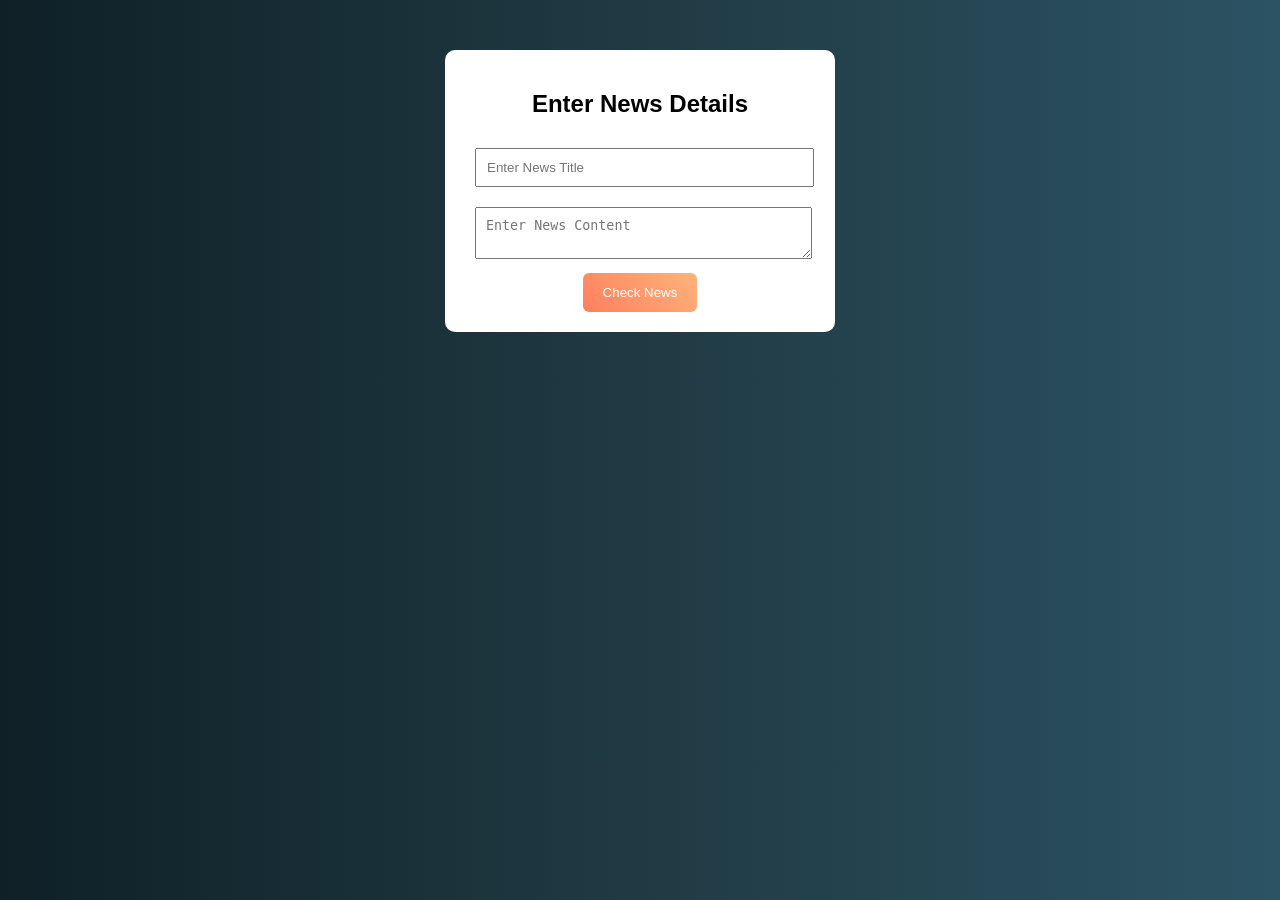
==== form.html @ d113ebc4 "Add files via upload" ====
<!DOCTYPE html>
<html>
<head>
    <title>Enter News</title>
    <link rel="stylesheet" href="style.css">
</head>
<body>

<div class="form-container">
    <h2>Enter News Details</h2>

    <input type="text" id="title" placeholder="Enter News Title"><br>
    <textarea id="content" placeholder="Enter News Content"></textarea><br>

    <button onclick="analyzeNews()">Check News</button>
</div>

<script src="script.js"></script>
</body>
</html>
---- style.css ----
body {
    font-family: 'Poppins', Arial, sans-serif;
    background: linear-gradient(to right, #0f2027, #203a43, #2c5364);
    text-align: center;
    color: #f5f5f5;
}

.navbar {
    background: rgba(0,0,0,0.7);
    padding: 15px;
}

.hero {
    padding: 100px;
}

button {
    padding: 12px 20px;
    background: linear-gradient(45deg, #ff7e5f, #feb47b);
    border: none;
    color: white;
    border-radius: 6px;
    cursor: pointer;
}

.form-container {
    background: white;
    color: black;
    width: 350px;
    margin: 50px auto;
    padding: 20px;
    border-radius: 10px;
}

input, textarea {
    width: 90%;
    padding: 10px;
    margin: 10px;
}

#result {
    background: white;
    color: black;
    width: 400px;
    margin: 50px auto;
    padding: 20px;
    border-radius: 10px;
}

.progress-bar {
    width: 300px;
    height: 20px;
    background: #ddd;
    margin: 20px auto;
    border-radius: 10px;
    overflow: hidden;
}

#progress {
    height: 100%;
    width: 0%;
    background: linear-gradient(45deg, #00c6ff, #0072ff);
}

#confidenceBar {
    height: 100%;
    width: 0%;
    background: linear-gradient(45deg, #56ab2f, #a8e063);
    color: white;
    text-align: center;
}
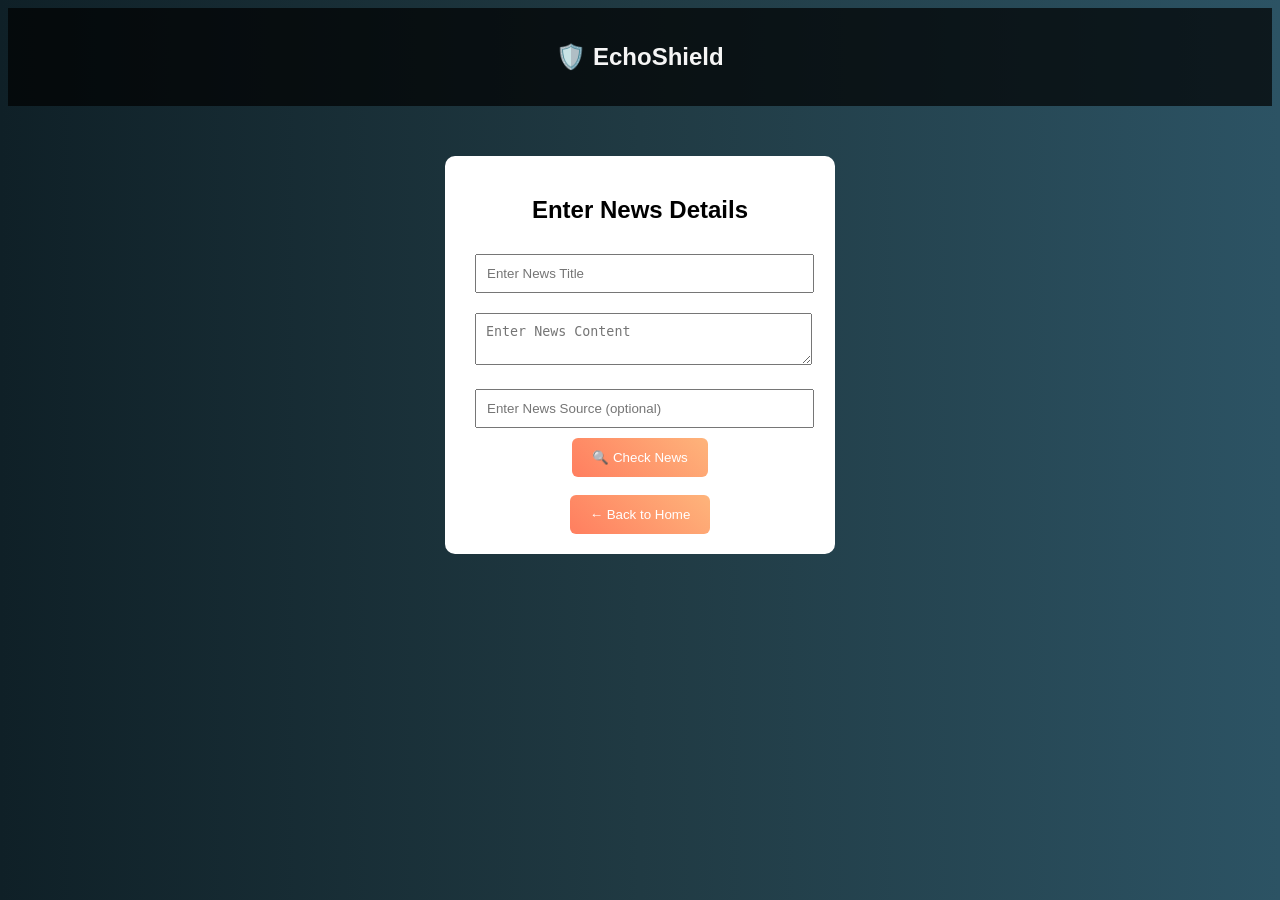
==== commit 57d66d2a: "Update form.html" ====
--- a/form.html
+++ b/form.html
@@ -6,15 +6,31 @@
 </head>
 <body>
 
+<div class="navbar">
+    <h2>🛡️ EchoShield</h2>
+</div>
+
 <div class="form-container">
     <h2>Enter News Details</h2>
 
-    <input type="text" id="title" placeholder="Enter News Title"><br>
-    <textarea id="content" placeholder="Enter News Content"></textarea><br>
+    <input type="text" id="title"
+           placeholder="Enter News Title"><br>
 
-    <button onclick="analyzeNews()">Check News</button>
+    <textarea id="content"
+              placeholder="Enter News Content"></textarea><br>
+
+    <input type="text" id="source"
+           placeholder="Enter News Source (optional)"><br>
+
+    <button onclick="analyzeNews()">🔍 Check News</button>
+
+    <br><br>
+
+    <button onclick="window.location.href='index.html'">
+        ← Back to Home
+    </button>
 </div>
 
 <script src="script.js"></script>
 </body>
-</html>+</html>
